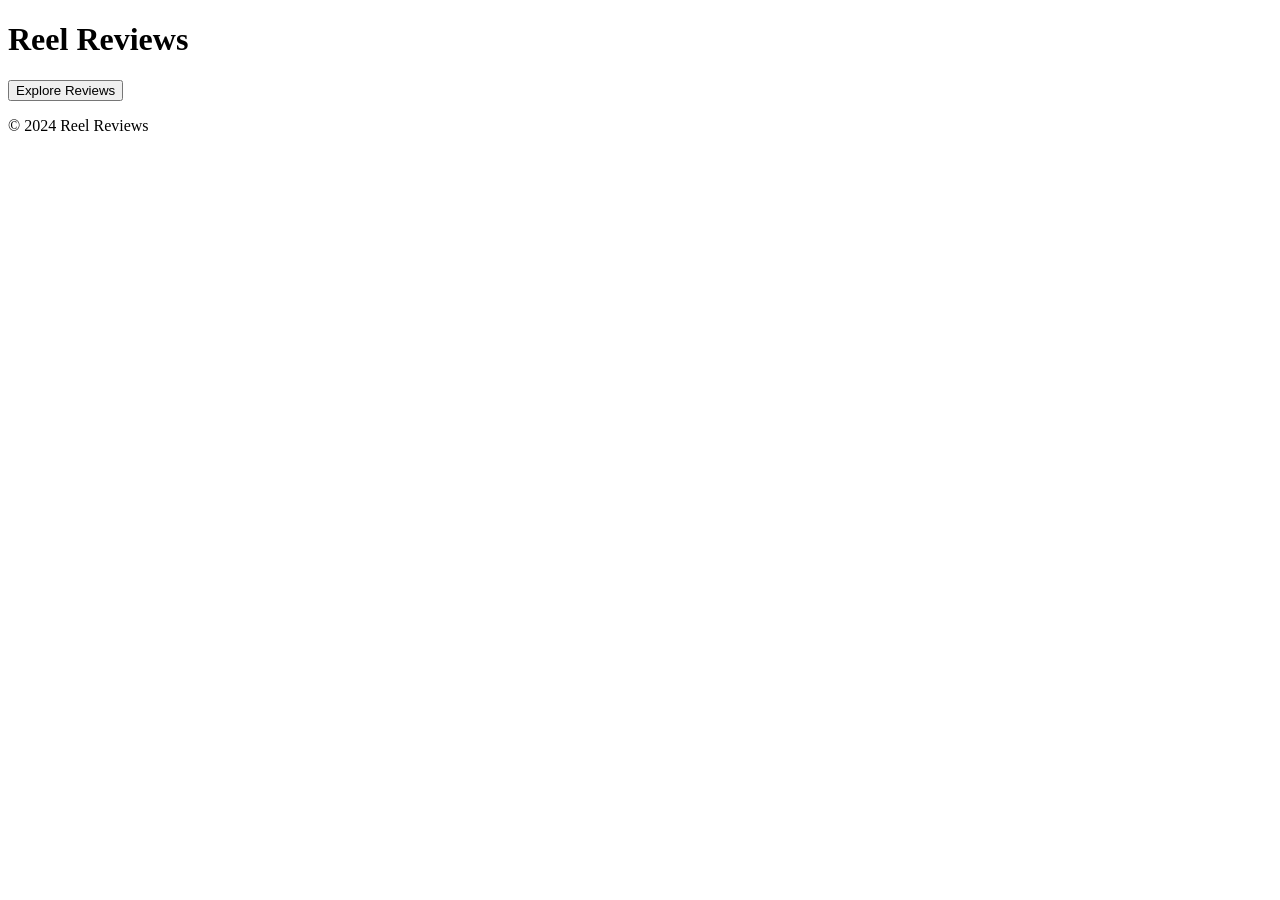
==== reelreviews.html @ 299a2e36 "FRONT PAGE" ====
<!DOCTYPE html>
<html>
<head>
  <title>Reel Reviews</title>
  <link rel="stylesheet" href="./css/reelreviews.css">
</head>
<body>
  <header>
    <h1 class="title">Reel Reviews</h1>
  </header>
  <main>
    <button class="explore-button">Explore Reviews</button>
  </main>
  <footer>
    <p>&copy; 2024 Reel Reviews</p>
  </footer>
</body>
</html>
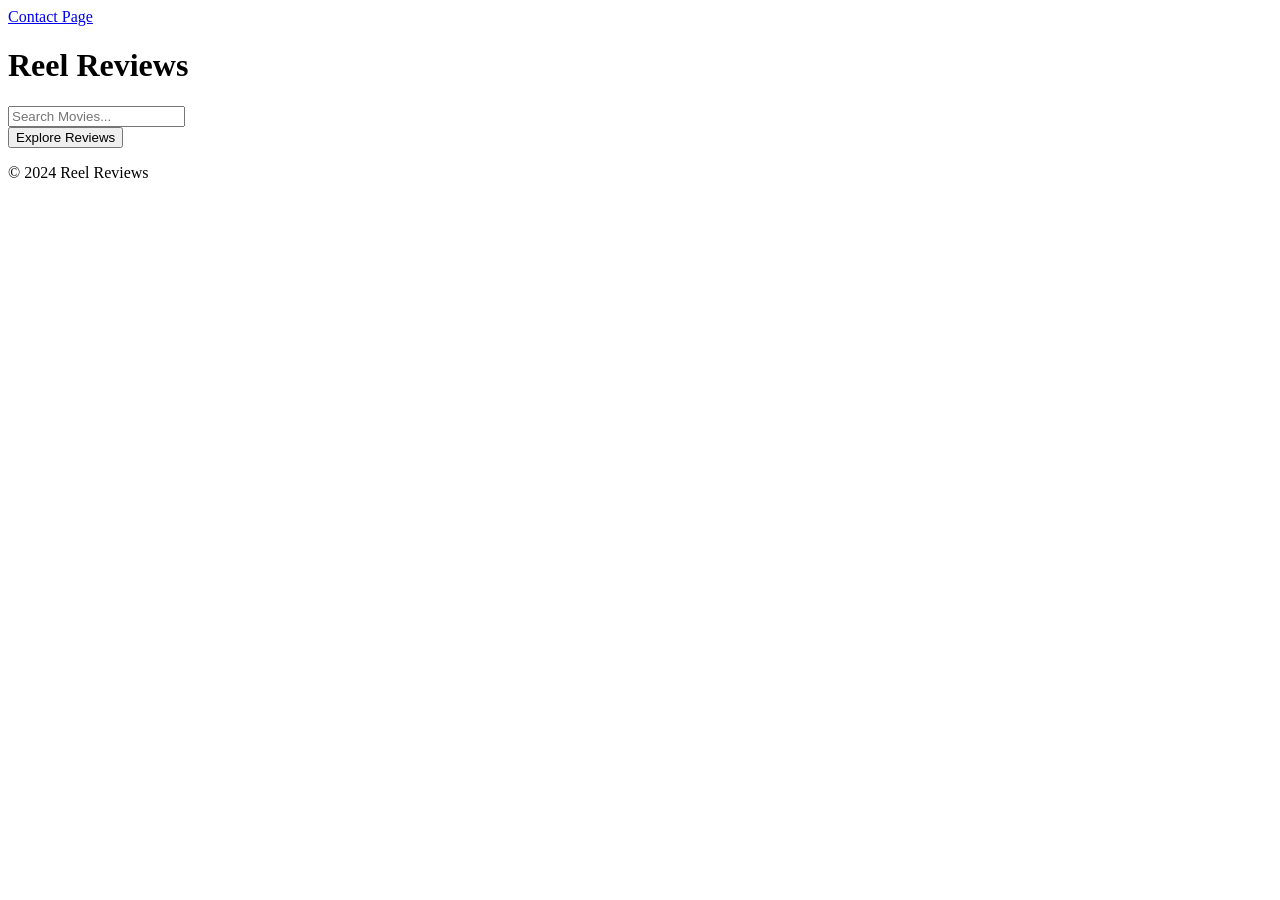
==== commit 7006a754: "Add files via upload FRONT PAGE UPDATED" ====
--- a/reelreviews.html
+++ b/reelreviews.html
@@ -6,13 +6,18 @@
 </head>
 <body>
   <header>
+    <a href="contact.html" class="contact-button">Contact Page</a>
     <h1 class="title">Reel Reviews</h1>
   </header>
   <main>
+    <div class="input-container">
+      <input class="input" name="text" type="text" placeholder="Search Movies...">
+    </div>
     <button class="explore-button">Explore Reviews</button>
   </main>
   <footer>
     <p>&copy; 2024 Reel Reviews</p>
   </footer>
+  <script src="./js/reelreviews.js"></script>
 </body>
 </html>
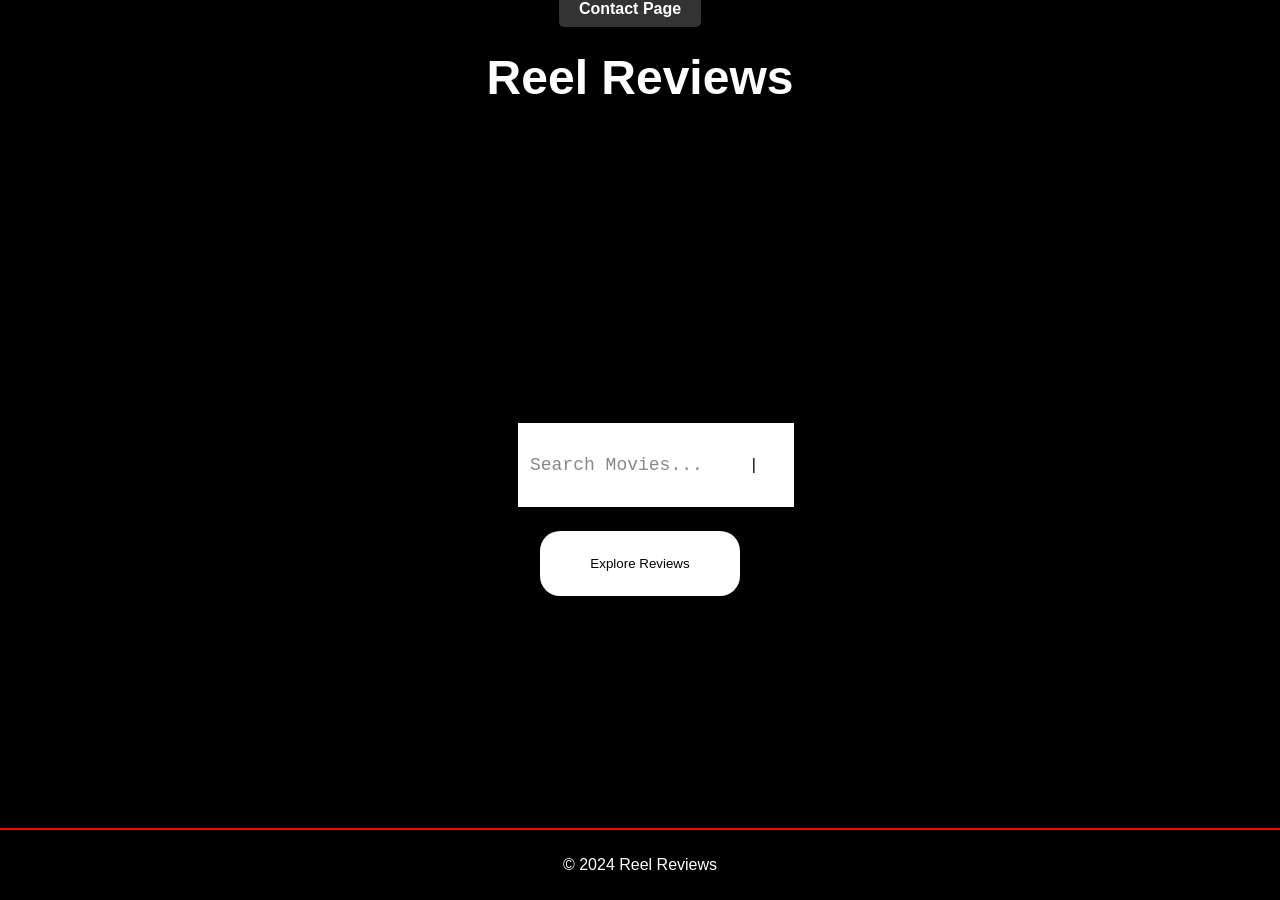
==== commit dcc9ede7: "Update reelreviews.html" ====
--- a/reelreviews.html
+++ b/reelreviews.html
@@ -2,7 +2,7 @@
 <html>
 <head>
   <title>Reel Reviews</title>
-  <link rel="stylesheet" href="./css/reelreviews.css">
+  <link rel="stylesheet" href="./reelreviews.css">
 </head>
 <body>
   <header>
@@ -20,4 +20,4 @@
   </footer>
   <script src="./js/reelreviews.js"></script>
 </body>
-</html>+</html>
--- a/reelreviews.css
+++ b/reelreviews.css
@@ -0,0 +1,234 @@
+body {
+  font-family: Arial, sans-serif;
+  margin: 0;
+  padding: 0;
+  background-color: black;
+  color: white;
+  height: 100vh;
+  display: flex;
+  flex-direction: column;
+  align-items: center;
+  justify-content: center;
+}
+
+header {
+  text-align: center;
+}
+
+.title {
+  font-size: 48px;
+  font-weight: bold;
+  margin-bottom: 30px;
+}
+
+.explore-button {
+  background-color: white;
+  color: black;
+  padding: 25px 50px;
+  border: none;
+  border-radius: 20px;
+  cursor: pointer;
+  box-shadow: 0px 5px 10px rgba(0, 0, 0, 0.2);
+  transition: transform 0.2s ease-in-out, box-shadow 0.2s ease-in-out;
+  margin-bottom: 20px;
+}
+
+.explore-button:hover {
+  transform: scale(1.1);
+  box-shadow: 0px 10px 20px rgba(0, 0, 0, 0.3);
+}
+
+.exploded {
+  animation: explode 1s ease-out forwards;
+  opacity: 0;
+}
+
+@keyframes explode {
+  0% {
+    transform: scale(1);
+  }
+  100% {
+    transform: scale(2);
+    opacity: 0;
+  }
+}
+
+main {
+  flex-grow: 1;
+  display: flex;
+  flex-direction: column;
+  align-items: center;
+  justify-content: center;
+  text-align: center;
+  background-color: black;
+}
+
+footer {
+  background-color: black;
+  color: white;
+  padding: 10px;
+  border-top: 2px solid red;
+  width: 100%;
+  text-align: center;
+  position: absolute;
+  bottom: 0;
+}
+
+/* Search bar styles */
+.input-container {
+  position: relative;
+  width: 100%;
+  max-width: 400px; /* Increased max-width */
+  margin-bottom: 20px;
+}
+
+.input {
+  width: 100%;
+  height: 60px;
+  padding: 12px;
+  font-size: 18px;
+  font-family: "Courier New", monospace;
+  color: #000;
+  background-color: #fff;
+  border: 4px solid #000;
+  border-radius: 0;
+  outline: none;
+  transition: all 0.3s ease;
+  box-shadow: 8px 8px 0 #000;
+}
+
+.input::placeholder {
+  color: #888;
+}
+
+.input:hover {
+  transform: translate(-4px, -4px);
+  box-shadow: 12px 12px 0 #000;
+}
+
+.input:focus {
+  background-color: #010101;
+  color: #fff;
+  border-color: #d6d9dd;
+}
+
+.input:focus::placeholder {
+  color: #fff;
+}
+
+@keyframes shake {
+  0% {
+    transform: translateX(0);
+  }
+  25% {
+    transform: translateX(-5px) rotate(-5deg);
+  }
+  50% {
+    transform: translateX(5px) rotate(5deg);
+  }
+  75% {
+    transform: translateX(-5px) rotate(-5deg);
+  }
+  100% {
+    transform: translateX(0);
+  }
+}
+
+.input:focus {
+  animation: shake 0.5s ease-in-out;
+}
+
+@keyframes glitch {
+  0% {
+    transform: none;
+    opacity: 1;
+  }
+  7% {
+    transform: skew(-0.5deg, -0.9deg);
+    opacity: 0.75;
+  }
+  10% {
+    transform: none;
+    opacity: 1;
+  }
+  27% {
+    transform: none;
+    opacity: 1;
+  }
+  30% {
+    transform: skew(0.8deg, -0.1deg);
+    opacity: 0.75;
+  }
+  35% {
+    transform: none;
+    opacity: 1;
+  }
+  52% {
+    transform: none;
+    opacity: 1;
+  }
+  55% {
+    transform: skew(-1deg, 0.2deg);
+    opacity: 0.75;
+  }
+  50% {
+    transform: none;
+    opacity: 1;
+  }
+  72% {
+    transform: none;
+    opacity: 1;
+  }
+  75% {
+    transform: skew(0.4deg, 1deg);
+    opacity: 0.75;
+  }
+  80% {
+    transform: none;
+    opacity: 1;
+  }
+  100% {
+    transform: none;
+    opacity: 1;
+  }
+}
+
+.input:not(:placeholder-shown) {
+  animation: glitch 1s linear infinite;
+}
+
+.input-container::after {
+  content: "|";
+  position: absolute;
+  right: 10px;
+  top: 50%;
+  transform: translateY(-50%);
+  color: #000;
+  animation: blink 0.7s step-end infinite;
+}
+
+@keyframes blink {
+  50% {
+    opacity: 0;
+  }
+}
+
+.input:focus + .input-container::after {
+  color: #fff;
+}
+
+.input:not(:placeholder-shown) {
+  font-weight: bold;
+  letter-spacing: 1px;
+  text-shadow: 0px 0px 0 #000;
+}
+
+.contact-button {
+  text-decoration: none;
+  color: white;
+  font-weight: bold;
+  margin-right: 20px;
+  padding: 10px 20px;
+  background-color: #333;
+  border-radius: 5px;
+}
